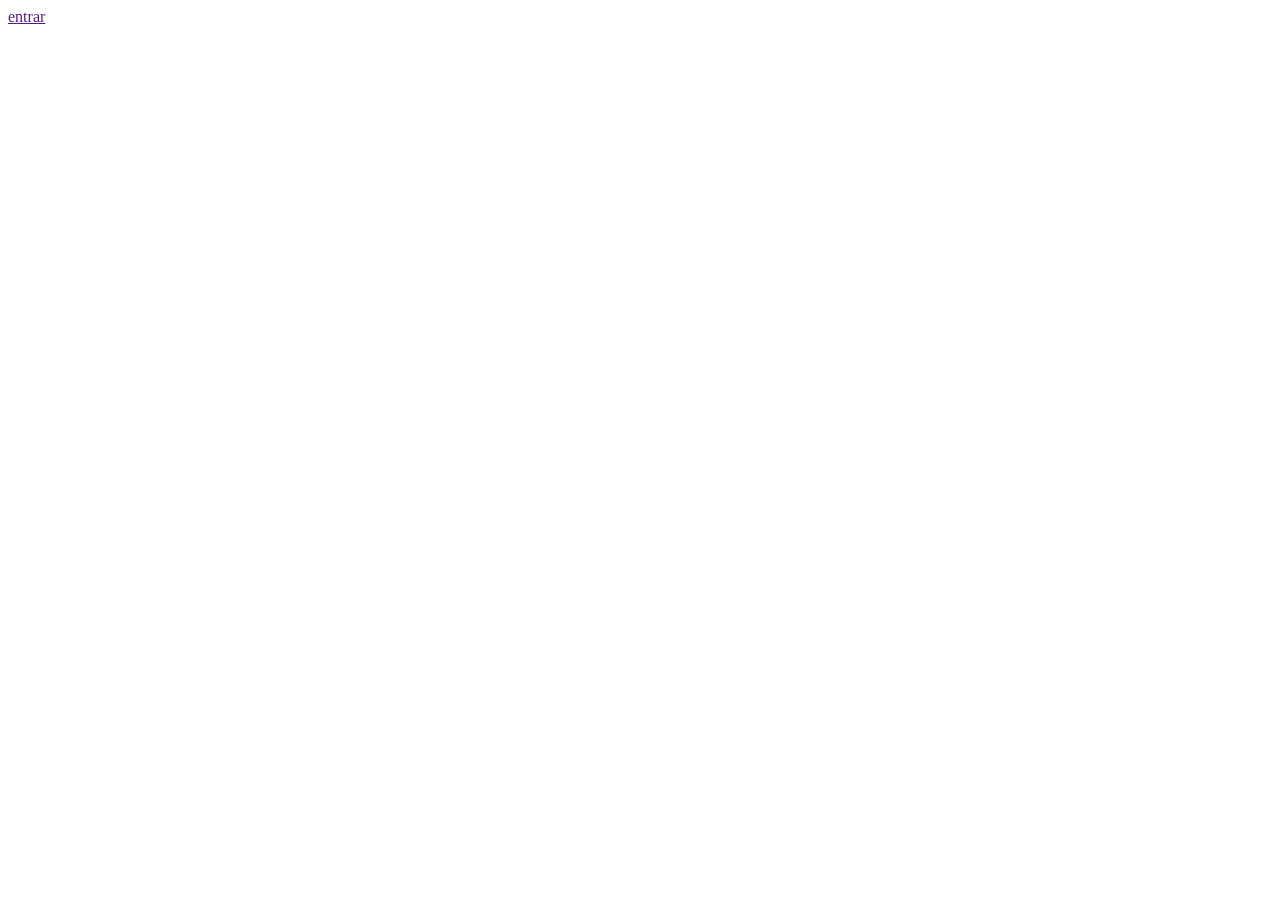
==== index.html @ 50a4f1a7 "feat: adicionar estrutrura basica" ====
<!DOCTYPE html>
<html lang="pt-br">
<head>
    <meta charset="utf-8" />
    <meta 
    name="viewport" 
    content="width=device-width, initial-scale=1.0">
    <title>Loja Digital</title>
</head>
<body>
    <a href="">entrar</a>
</body>
</html>
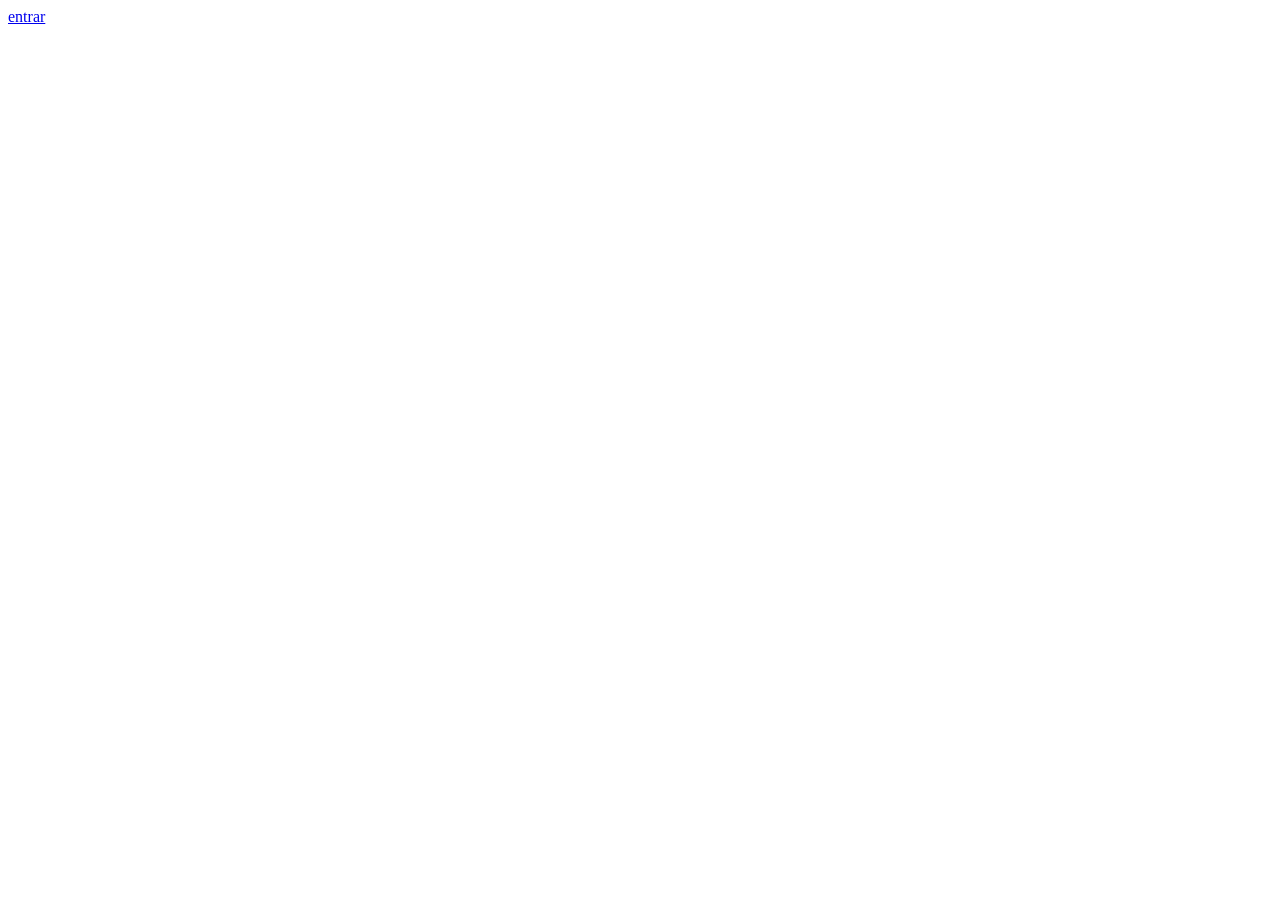
==== commit 9ccf2156: "refactor: alterar referencia do hipertexto" ====
--- a/index.html
+++ b/index.html
@@ -8,6 +8,6 @@
     <title>Loja Digital</title>
 </head>
 <body>
-    <a href="">entrar</a>
+    <a href="./src/pages/login.html">entrar</a>
 </body>
 </html>
